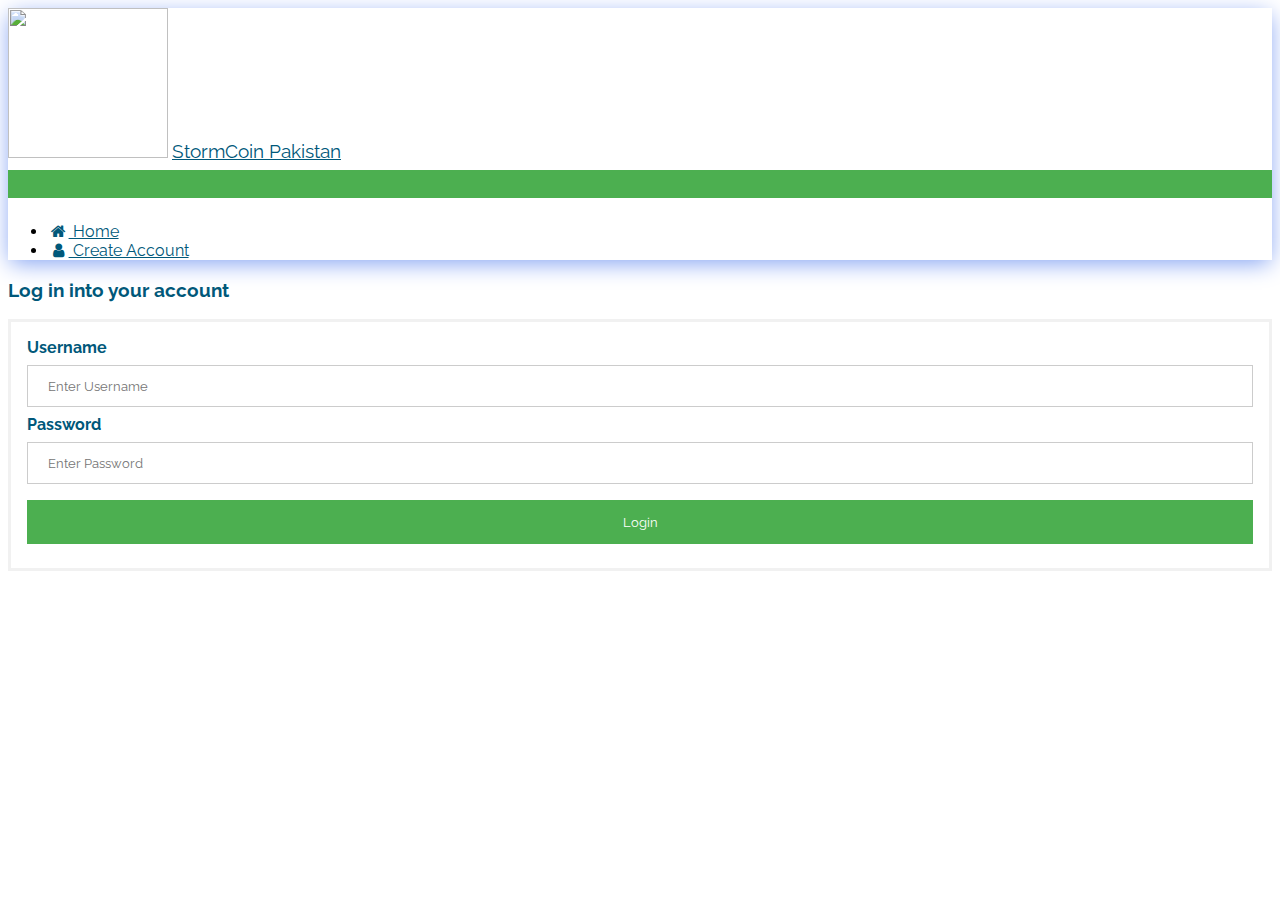
==== accessblocker.html @ 3683c08e "Add files via upload" ====
<!DOCTYPE html>
<html lang="en">
<head>
    <meta charset="UTF-8">
    <meta name="viewport" content="width=device-width, initial-scale=1.0">
    <title>Document</title>
</head>
<body>
    <script>
    alert("Sorry, Login Failed");
    location.href = "Stormcoin.html";
    </script>
</body>
</html>
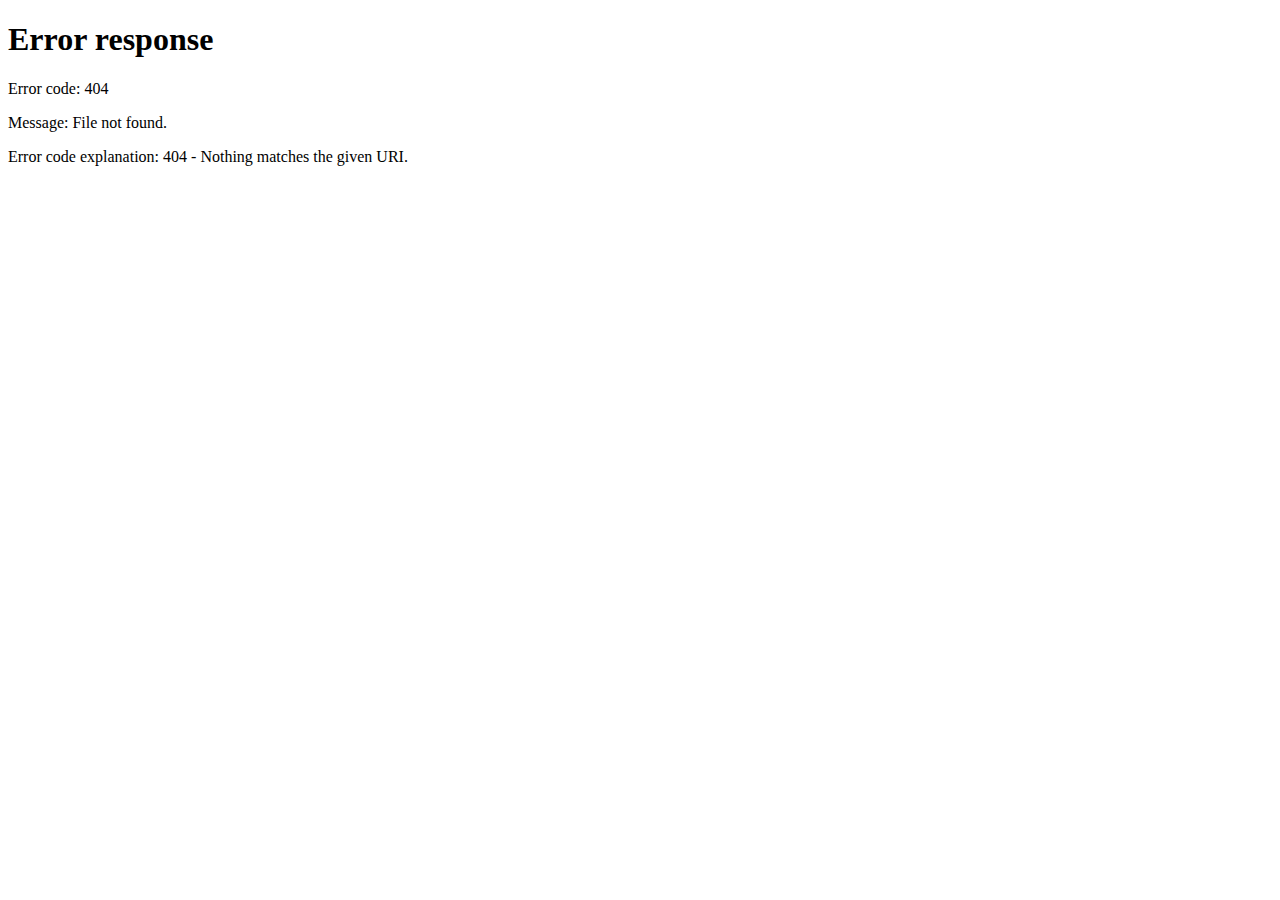
==== commit 23346209: "Update accessblocker.html" ====
--- a/accessblocker.html
+++ b/accessblocker.html
@@ -8,7 +8,7 @@
 <body>
     <script>
     alert("Sorry, Login Failed");
-    location.href = "Stormcoin.html";
+    location.href = "index.html";
     </script>
 </body>
-</html>+</html>
